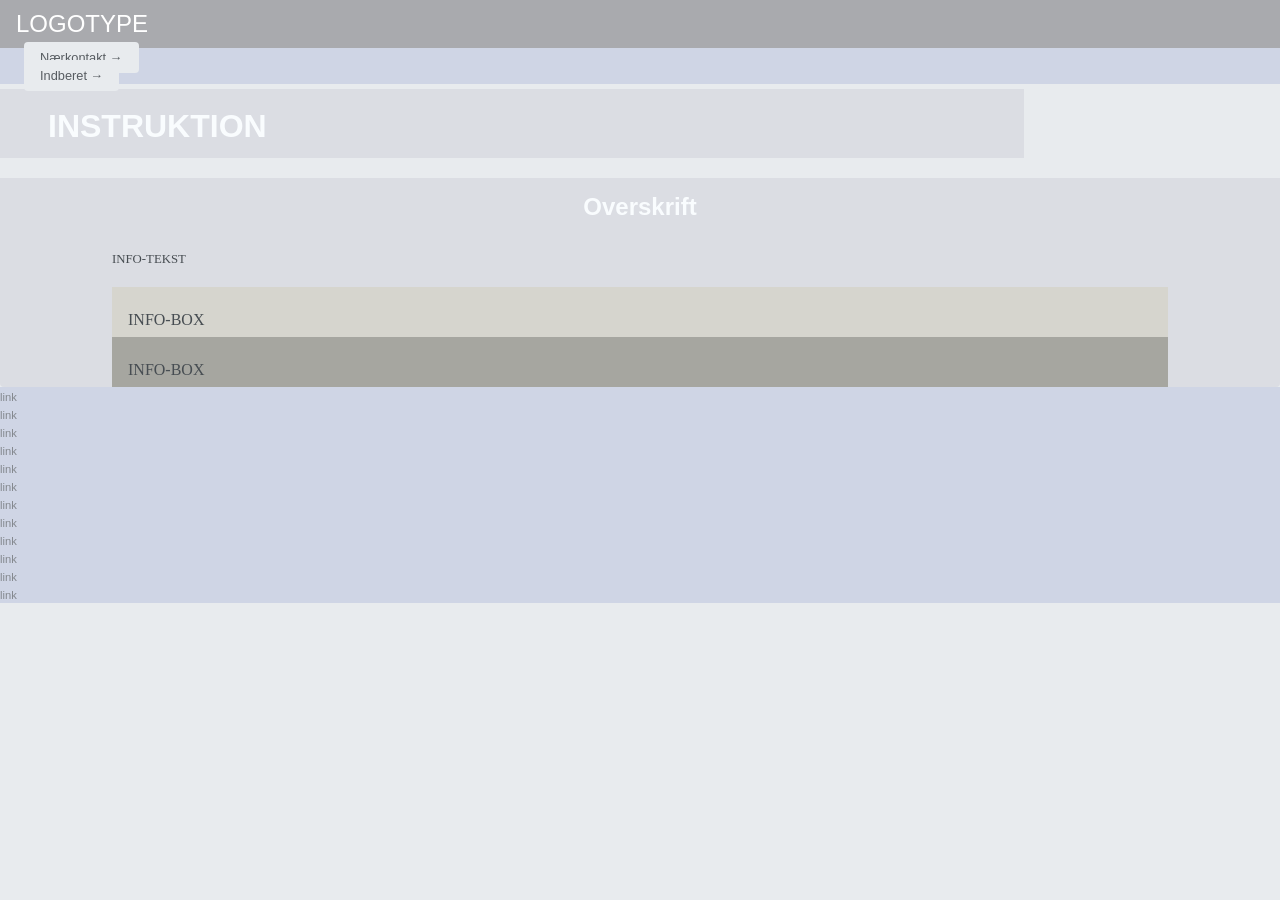
==== instruction.html @ 675f6eec "first commit" ====
<!DOCTYPE html>
<html lang="en">
  <head>
    <meta charset="UTF-8" />
    <meta http-equiv="X-UA-Compatible" content="IE=edge" />
    <meta name="viewport" content="width=device-width, initial-scale=1.0" />
    <link rel="stylesheet" href="css/custom.css" />
    <link rel="stylesheet" href="css/general.css" />
    <link rel="stylesheet" href="css/layout.css" />
    <link rel="stylesheet" href="css/infographic.css" />
    <link rel="icon" type="image/png" href="img/fav.png" />
    <title>Emergency Site</title>
  </head>
  <body id="instruction">
    <header>
      <nav>
        <div id="logotype-wrapper">
          <a href="index.html"> LOGOTYPE </a>
        </div>
        <ul class="menu">
          <li><a class="menuItem" href="instruction.html">Nærkontakt </a></li>
          <li><a class="menuItem" href="register.html">Indberet</a></li>
        </ul>
      </nav>
    </header>

    <main>
      <h1>INSTRUKTION</h1>
      <section class="info-graphic"></section>
      <section class="info-text">
        <h2>Overskrift</h2>
        <article>
          <p class="placeholder">INFO-TEKST</p>
        </article>
        <aside id="efficiency" class="info-box yellow">INFO-BOX</aside>
        <aside id="requirement" class="info-box green">INFO-BOX</aside>
      </section>
    </main>

    <footer>
      <nav class="some">
        <ul>
          <li><a href="">link</a></li>
          <li><a href="">link</a></li>
          <li><a href="">link</a></li>
          <li><a href="">link</a></li>
        </ul>
      </nav>
      <nav class="another">
        <ul>
          <li><a href="">link</a></li>
          <li><a href="">link</a></li>
          <li><a href="">link</a></li>
          <li><a href="">link</a></li>
        </ul>
      </nav>
      <nav class="yetanother">
        <ul>
          <li><a href="">link</a></li>
          <li><a href="">link</a></li>
          <li><a href="">link</a></li>
          <li><a href="">link</a></li>
        </ul>
      </nav>
    </footer>
    <!-- <script src="js/main.js"></script> -->
  </body>
</html>
---- css/custom.css ----
:root {
  /* Colours */
  --primary-bg-color: #e8ebee; /* used */
  --primary-font-color: #474d52; /* used */

  --secondary-bg-color: #5d656c; /* used */
  --secondary-font-color: #d5e5f4; /* used */

  /* CAN BE DELETED WHEN THE PLACEHOLDER CLASS IS DELETED */
  --placeholder-bg-color: #eb9e1a; /* used */
  --placeholder-font-color: #575c61; /* used */

  /* NOT USED AT THE MOMENT */
  --info-color: #17a2b8;
  --warning-color: #ffc107;
  --danger-color: #dc3545;

  /* Borders */
  --border-color: #007bff; /* used */
  --border-color-light: #f7f5c2; /* used */
  --border-radius: 0.25rem;

  /* Links */
  --link-color: #84888e; /* used */
  --hover-color: #f9fcfe; /* used */
  --active-color: #f52727; /* used */

  /* From styletile */

  /* Fonts */
  --logotype-font: "Roboto", sans-serif;
  --headline-font: "Roboto", sans-serif;
  --body-font: "Roboto", sans-serif;
  --link-font: "Calibri", sans-serif;

  /* Text sizes */
  --logotype-size: 1.5rem;
  --headline1-size: 2rem;
  --headline2-size: 1.5rem;
  --headline3-size: 1.25rem;
  --bodytext-size: 1rem;
  --cta-text-size: 1.25rem;
  --followup-text-size: 0.8rem;
  --form-submit-size: 1rem;

  /* Text colors */
  --logotype-color: #ffffff;
  --headline-color: #bbc3ca;
  --headline-color-inverted: #f9fcfe;
  --bodytext-color: #575c61;
  --bodytext-color-inverted: #f9fcfe;
  --cta-text-color: #bbc3ca;
  --cta-text-color-inverted: #bbc3ca;
  --followup-text-color: #575c61;
  --followup-text-color-inverted: #bbc3ca;
  --formfield-text-color: #575c61;
  --form-submit-color: #bbc3ca;
  --form-submit-color-inverted: #bbc3ca;

  /* Background colors */
  --logotype-background-color: #a9aaae;
  --header-background-color: #cfd5e5;
  --article-background-color: #dbdde3;
  --news-background-color: #dbdde3;
  --news-background-color-inverted: #eeebe9;
  --info-background-color: #dbdde3;
  --headline-bg-color: #dbdde3;
  --headline-bg-color-alert: #dbdde3;
  --headline-bg-color-inverted: #dbdde3;
  --bodytext-bg-color: #dbdde3;
  --bodytext-bg-color-inverted: #dbdde3;
  --cta-text-bg-color: #dbdde3;
  --cta-text-bg-color-inverted: #dbdde3;
  --followup-text-bg-color: #e8ebee;
  --followup-text-bg-color-inverted: #dbdde3;
  --form-background-color: #c5c7ce;
  --form-text-color: #dbdde3;
  --formfield-background-color: #dbdde3;
  --formfield-background-color-active: #dbdde3;
  --form-submit-bg-color: #dbdde3;
  --form-submit-bg-color-inverted: #dbdde3;

  /* Info-boxes */
  --info-bg-color-yellow: #d6d5ce;
  --info-bg-color-green: #a6a6a0;
}
---- css/general.css ----
html,
body,
header,
footer,
main,
nav,
ul,
#main-disclamer {
  margin: 0;
  padding: 0;
  box-sizing: border-box;
}

body {
  font-family: var(--default-font);
  color: var(--primary-font-color);
  background-color: var(--primary-bg-color);
}
header,
footer {
  background-color: var(--header-background-color);
  color: var(--secondary-font-color);
  height: min-content;
}
.logo-wrapper {
  background-color: var(--logotype-background-color);
  color: var(--logotype-color);
}
#main-disclamer {
  height: 180px;
  background-color: var(--header-background-color);
  display: flex;
  justify-content: flex-start;
  align-items: center;
  padding-left: 2rem;
}
#main-disclamer-content {
  display: flex;
  column-gap: 1rem;
}
main section {
  padding: 20px;
  /* margin: 10px; */
  /* border: 1px solid var(--border-color); */
  border-radius: var(--border-radius);
}
h1,
h2,
h3,
h4,
h5,
h6 {
  font-family: var(--headline-font);
}
h1 {
  font-size: var(--headline1-size);
  color: var(--headline-color-inverted);
  margin: 5px 0;
  line-height: 1rem;
  text-align: left;
}
h2 {
  font-size: var(--headline2-size);
}
h3 {
  font-size: var(--headline3-size);
}

main > h1 {
  background-color: var(--headline-bg-color-alert);
  color: var(--headline-color-inverted);
  line-height: 4rem;
  padding: 5px 3rem 0 3rem;
  width: calc(80% - 6rem);
}

/* NAVIGATION STRUCTURES */
header > nav {
  height: 100%;
}
nav ul {
  list-style: none;
}
nav a {
  font-family: var(--link-font);
  text-decoration: none;
  color: var(--link-color);
}
a {
  font-family: var(--link-font);
}
#logotype-wrapper {
  background-color: var(--logotype-background-color);
  margin: 0;
  display: flex;
  justify-content: flex-start;
  align-items: center;
  padding: 0 0 0 1rem;
}
#logotype-wrapper > a {
  font-size: var(--logotype-size);
  color: var(--logotype-color);
  font-family: var(--logotype-font);
  height: 3rem;
  width: 100%;
  display: flex;
  align-items: center;
}
header nav li a {
  margin: 1.5rem;
  background-color: var(--followup-text-bg-color);
  color: var(--followup-text-color);
  font-size: var(--followup-text-size);
  padding: 0.5rem 1rem;
  border-radius: var(--border-radius);
}
header > nav li > a:after {
  content: " \2192";
}
nav a:hover {
  color: var(--hover-color);
}
nav a:active {
  color: var(--active-color);
}

/* FOOTER */
footer a {
  font-size: 0.7rem;
}
.yellow,
.green {
  padding: 1.5rem 1rem 0.5rem 1rem;
}
.yellow {
  background-color: var(--info-bg-color-yellow);
}
.green {
  background-color: var(--info-bg-color-green);
}
---- css/infographic.css ----
#head-txt {
  fill: rgb(54, 54, 54);
}
.info-graphic,
.info-text {
  background-color: var(--info-background-color);
  padding: 0;
}
.info-text h2 {
  line-height: 3rem;
  text-align: center;
  background-color: var(--headline-bg-color-inverted);
  color: var(--headline-color-inverted);
  padding-top: 5px;
}
.info-text h3 {
  font-size: 0.8rem;
  line-height: 0.8rem;
  font-weight: 600;
  margin: 0;
  padding: 0;
}
.info-text > *:not(:first-child) {
  margin: 0 clamp(1rem, 10%, 7rem);
}
.info-text p {
  font-size: 0.8rem;
  line-height: 1.3;
  margin: 0 0 1.2rem 0;
  padding: 0;
}
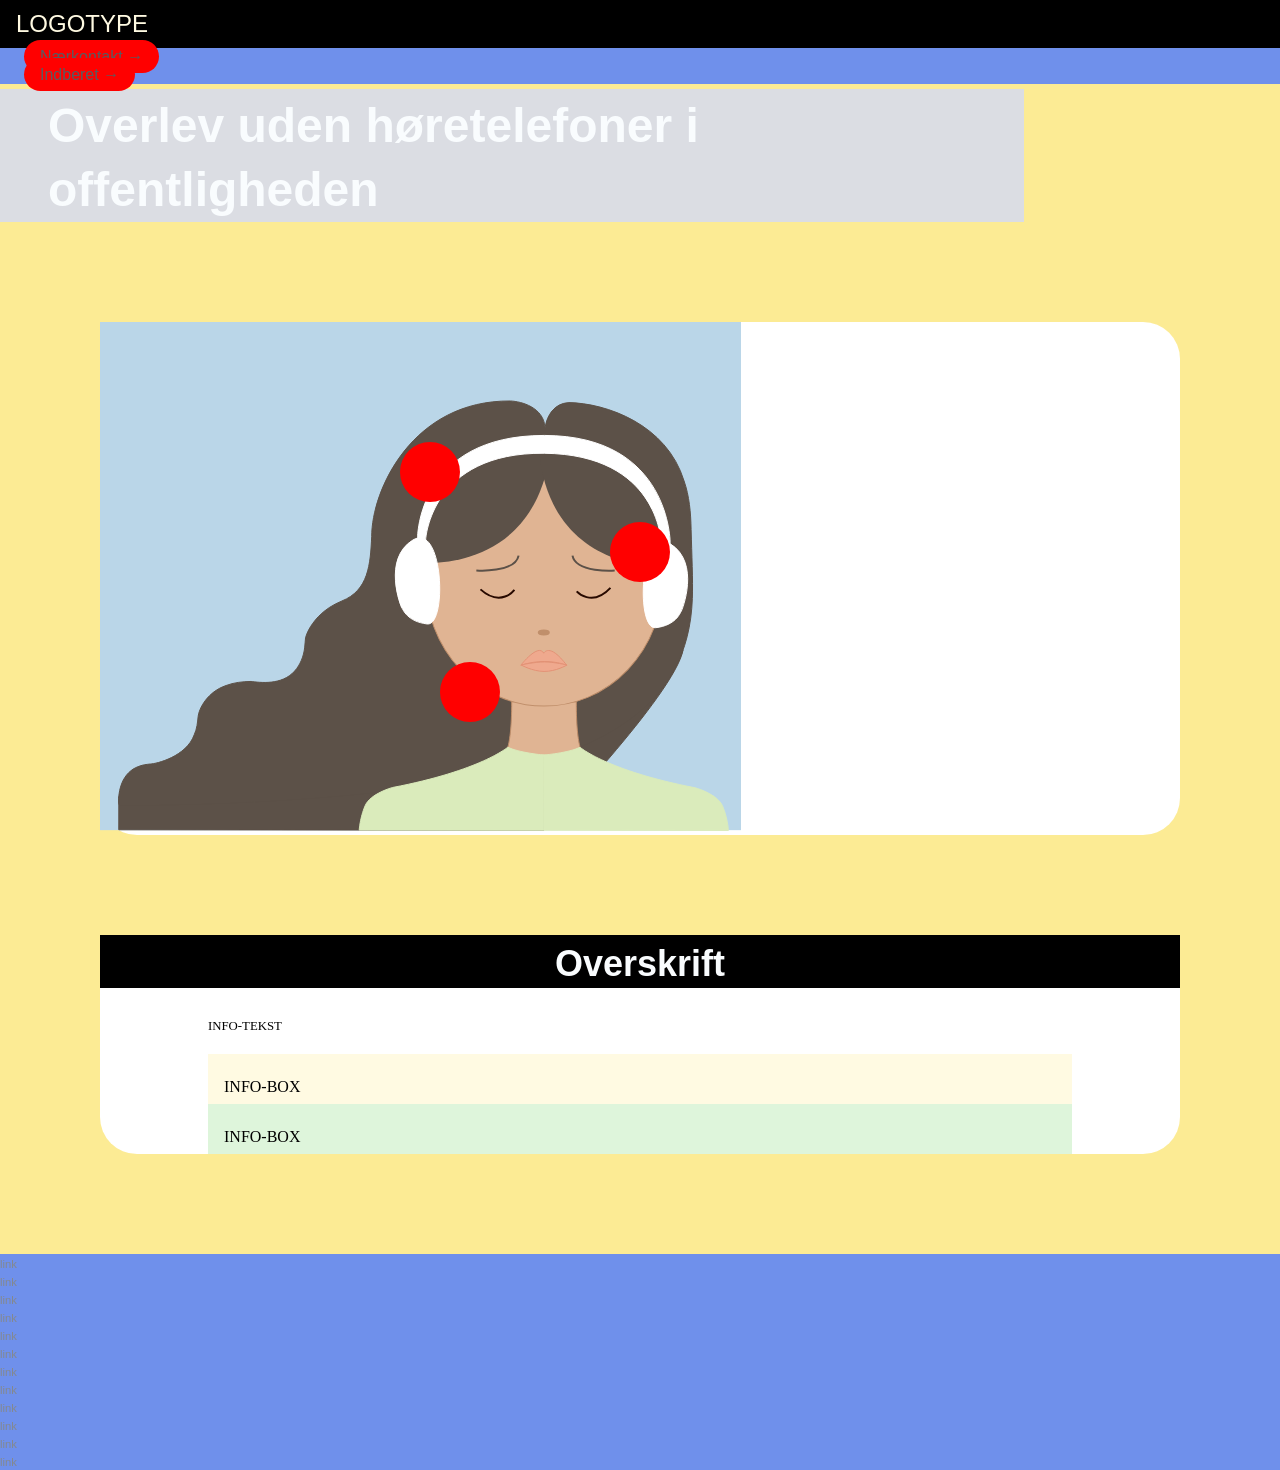
==== commit e5aaf5f6: "random" ====
--- a/instruction.html
+++ b/instruction.html
@@ -25,8 +25,37 @@
     </header>
 
     <main>
-      <h1>INSTRUKTION</h1>
-      <section class="info-graphic"></section>
+      <h1>Overlev uden høretelefoner i offentligheden</h1>
+      <section class="info-graphic"><?xml version="1.0" encoding="UTF-8"?>
+        <?xml version="1.0" encoding="UTF-8"?>
+<svg id="Lag_2" data-name="Lag 2" xmlns="http://www.w3.org/2000/svg" width="641.14" height="508.95" viewBox="0 0 641.14 508.95">
+  <g id="Lag_1-2" data-name="Lag 1">
+    <rect x="0" y="0" width="641.14" height="508.17" style="fill: #bad6e8;"/>
+    <g>
+      <path d="M18.81,474.59l-.03,33.21,425.11.45s130.27-135.28,139.19-180.18" style="fill: #5c5148; stroke: #5c5148; stroke-miterlimit: 10;"/>
+      <path d="M444.98,104.71c-1.84-19.22-23.11-25.23-34.49-25.73-97.98-.96-139.03,89.28-138.79,135.71-1.33,27.88-3.16,53.61-29.89,64.34-8.58,3.56-16.73,8.5-23.44,15.6-8.85,9.43-11.62,16.94-12.83,21.21-.42,3.13-.45,6.81-.91,10.05-.93,8.15-4.23,16.8-10.04,23.23-12.81,14.51-35.13,11.38-43.48,10.33-8.29.05-17.42,1.15-25.05,4.08-18.57,6.31-27.01,22.77-27.94,31.16-.61,5.7-1.07,12.02-3.93,18.16-7.85,21.67-37.78,29.03-43.89,29.17-4.03.46-6.82.65-11.38,2.32-17.08,5.9-20.95,25.06-20.15,36.93,0,1.27.69,2.13,2.11,2.26,102.84-.23,188.12-5.63,258.25-13.27,227.45-24.97,309.35-85.66,313.23-193.85.68-18.81-.58-42.91-1.24-68.93-.28-16.76-1.83-33.58-7.03-48.52-17.39-56.93-78.26-77.77-115.15-78.34-15.13.6-21.87,13.67-23.55,23.74-.08.37-.13.65-.18.79-.07.23-.13.12-.22-.35v-.08Z" style="fill: #5c5148; stroke: #5c5148; stroke-miterlimit: 10;"/>
+      <path d="M474.28,434.45l-71.48-.08s8.89-.52,8.95-54.56l64.54.07c-.06,54.03,8.83,54.58,8.83,54.58l-71.48-.08" style="fill: #e0b493; stroke: #c08f6b; stroke-miterlimit: 10;"/>
+      <ellipse cx="444.15" cy="259.04" rx="125.08" ry="118.54" transform="translate(184.64 702.91) rotate(-89.94)" style="fill: #e0b493; stroke: #c08f6b; stroke-miterlimit: 10;"/>
+      <path d="M450.06,131.9c-19.1,126.34-139.01,108.22-139.01,108.22,17.49-123.93,139.01-108.22,139.01-108.22Z" style="fill: #5c5148;"/>
+      <path d="M438.99,127.73c10.9,127.31,131.73,116.96,131.73,116.96-9.46-124.8-131.73-116.96-131.73-116.96Z" style="fill: #5c5148;"/>
+      <path d="M327.22,301.98c-20.16-2.45-24.07-14.57-25.22-15.87-1.15-1.3-19.83-49.28,10.87-68.05,1.65-1.01,3.22-1.66,4.71-1.99,11.49-2.53,18.42,13.95,20.99,33.14,3.32,24.78-.61,54.08-11.36,52.77Z" style="fill: #fff; stroke: #fff; stroke-miterlimit: 10;"/>
+      <path d="M555.7,305.71c20.16-2.41,24.1-14.52,25.25-15.82,1.15-1.3,19.93-49.24-10.73-68.07-14.31-8.79-22.82,9.42-25.77,31.1-3.38,24.77.5,54.08,11.25,52.79Z" style="fill: #fff; stroke: #fff; stroke-miterlimit: 10;"/>
+      <path d="M325.65,217.68s4.61-87.59,118.63-86.42c114.02,1.17,116.79,88.29,116.79,88.29l9.15,2.26s.93-108.23-125.92-108.37c-126.85-.13-126.72,102.35-126.72,102.35l8.07,1.87Z" style="fill: #fff; stroke: #fff; stroke-miterlimit: 10;"/>
+      <path d="M441.17,433.16c2.75.19,28.38-2.51,38.87-7.92,0,0,26.83,23.49,115.25,40.62,0,0,22.16,6.04,27.31,18.29,5.15,12.25,5.84,24.3,5.84,24.3l-184.56-.19.04-74.91" style="fill: #daebbb; stroke: #daebbb; stroke-miterlimit: 10;"/>
+      <path d="M446.66,433.17c-2.75.18-28.38-2.57-38.86-8,0,0-26.88,23.43-115.34,40.37,0,0-22.17,5.99-27.34,18.23-5.17,12.24-5.89,24.29-5.89,24.29l184.56.19.12-74.91" style="fill: #daebbb; stroke: #daebbb; stroke-miterlimit: 10;"/>
+      <path d="M466.74,343.34s-8.82-3.88-22.62-3.84c-6.74.02-14.66.98-23.32,3.79,0,0,17.31-22.48,22.98-12.06,0,0,5.44-11.32,22.96,12.1Z" style="fill: #efa98e; stroke: #e39276; stroke-miterlimit: 10;"/>
+      <path d="M380.47,267.38c20.46,18.3,33.96.6,33.96.6" style="fill: none; stroke: #280a00; stroke-miterlimit: 10; stroke-width: 2px;"/>
+      <path d="M510.47,265.82c-18.76,20.04-33.77,3.6-33.77,3.6" style="fill: none; stroke: #280a00; stroke-miterlimit: 10; stroke-width: 2px;"/>
+      <path d="M421.09,342.96s11.07,6.35,22.96,6.48,22.98-6.43,22.98-6.43c0,0-13.15-3.05-22.62-3.06-9.47,0-23.32,3.01-23.32,3.01Z" style="fill: #efa98e; stroke: #e39276; stroke-miterlimit: 10;"/>
+      <ellipse cx="443.81" cy="310.49" rx="1.51" ry="4.53" transform="translate(132.85 753.97) rotate(-89.94)" style="fill: #c08f6b; stroke: #c08f6b; stroke-miterlimit: 10; stroke-width: 3px;"/>
+      <path d="M376.36,248.45s38.81,2.67,42.25-14.87" style="fill: none; stroke: #5c5148; stroke-miterlimit: 10; stroke-width: 2px;"/>
+      <path d="M514.72,248.6s-38.81,2.58-42.22-14.96" style="fill: none; stroke: #5c5148; stroke-miterlimit: 10; stroke-width: 2px;"/>
+    </g>
+  </g>
+          <circle id="knap1" cx="330" cy="150" r="30" style="fill:#ff0000" ></circle>
+          <circle id="knap2" cx="540" cy="230" r="30" style="fill:#ff0000" ></circle>
+          <circle id="knap3" cx="370" cy="370" r="30" style="fill:#ff0000" ></circle>
+        </svg></section>
       <section class="info-text">
         <h2>Overskrift</h2>
         <article>
@@ -63,6 +92,6 @@
         </ul>
       </nav>
     </footer>
-    <!-- <script src="js/main.js"></script> -->
+    <script src="js/main.js"></script>
   </body>
 </html>
--- a/css/custom.css
+++ b/css/custom.css
@@ -1,10 +1,10 @@
 :root {
   /* Colours */
-  --primary-bg-color: #e8ebee; /* used */
-  --primary-font-color: #474d52; /* used */
+  --primary-bg-color: #fceb94; /* used */
+  --primary-font-color: #000000; /* used */
 
-  --secondary-bg-color: #5d656c; /* used */
-  --secondary-font-color: #d5e5f4; /* used */
+  --secondary-bg-color: #ff4b00; /* used */
+  --secondary-font-color: #fffae2; /* used */
 
   /* CAN BE DELETED WHEN THE PLACEHOLDER CLASS IS DELETED */
   --placeholder-bg-color: #eb9e1a; /* used */
@@ -16,9 +16,9 @@
   --danger-color: #dc3545;
 
   /* Borders */
-  --border-color: #007bff; /* used */
+  --border-color: #000000; /* used */
   --border-color-light: #f7f5c2; /* used */
-  --border-radius: 0.25rem;
+  --border-radius: 37px;
 
   /* Links */
   --link-color: #84888e; /* used */
@@ -35,52 +35,52 @@
 
   /* Text sizes */
   --logotype-size: 1.5rem;
-  --headline1-size: 2rem;
-  --headline2-size: 1.5rem;
-  --headline3-size: 1.25rem;
-  --bodytext-size: 1rem;
-  --cta-text-size: 1.25rem;
-  --followup-text-size: 0.8rem;
-  --form-submit-size: 1rem;
+  --headline1-size: 48px;
+  --headline2-size: 36px;
+  --headline3-size: 32px;
+  --bodytext-size: 20px;
+  --cta-text-size: 20px;
+  --followup-text-size: 16px;
+  --form-submit-size: 14px;
 
   /* Text colors */
-  --logotype-color: #ffffff;
-  --headline-color: #bbc3ca;
+  --logotype-color: #fffae2;
+  --headline-color: #000000;
   --headline-color-inverted: #f9fcfe;
-  --bodytext-color: #575c61;
+  --bodytext-color: #000000;
   --bodytext-color-inverted: #f9fcfe;
-  --cta-text-color: #bbc3ca;
+  --cta-text-color: #ffffff;
   --cta-text-color-inverted: #bbc3ca;
   --followup-text-color: #575c61;
   --followup-text-color-inverted: #bbc3ca;
   --formfield-text-color: #575c61;
-  --form-submit-color: #bbc3ca;
+  --form-submit-color: #000000;
   --form-submit-color-inverted: #bbc3ca;
 
   /* Background colors */
-  --logotype-background-color: #a9aaae;
-  --header-background-color: #cfd5e5;
-  --article-background-color: #dbdde3;
+  --logotype-background-color: #000000;
+  --header-background-color: #6F90EB;
+  --article-background-color: #fffae2;
   --news-background-color: #dbdde3;
   --news-background-color-inverted: #eeebe9;
-  --info-background-color: #dbdde3;
-  --headline-bg-color: #dbdde3;
+  --info-background-color: #ffffff;
+  --headline-bg-color: #ff4b00;
   --headline-bg-color-alert: #dbdde3;
-  --headline-bg-color-inverted: #dbdde3;
+  --headline-bg-color-inverted: #000000;
   --bodytext-bg-color: #dbdde3;
   --bodytext-bg-color-inverted: #dbdde3;
-  --cta-text-bg-color: #dbdde3;
+  --cta-text-bg-color: #ff4b00;
   --cta-text-bg-color-inverted: #dbdde3;
-  --followup-text-bg-color: #e8ebee;
+  --followup-text-bg-color: #FF0000;
   --followup-text-bg-color-inverted: #dbdde3;
   --form-background-color: #c5c7ce;
-  --form-text-color: #dbdde3;
+  --form-text-color: #ffffff;
   --formfield-background-color: #dbdde3;
   --formfield-background-color-active: #dbdde3;
   --form-submit-bg-color: #dbdde3;
   --form-submit-bg-color-inverted: #dbdde3;
 
   /* Info-boxes */
-  --info-bg-color-yellow: #d6d5ce;
-  --info-bg-color-green: #a6a6a0;
+  --info-bg-color-yellow: #fffae2;
+  --info-bg-color-green: #def5db;
 }
--- a/css/general.css
+++ b/css/general.css
@@ -40,7 +40,7 @@
 }
 main section {
   padding: 20px;
-  /* margin: 10px; */
+  margin: 100px;
   /* border: 1px solid var(--border-color); */
   border-radius: var(--border-radius);
 }
@@ -138,3 +138,13 @@
 .green {
   background-color: var(--info-bg-color-green);
 }
+
+/* register */
+.form-group {
+  margin-bottom: 2rem;
+}
+
+#webform1 {
+  display: block;
+  gap: 3rem;
+}
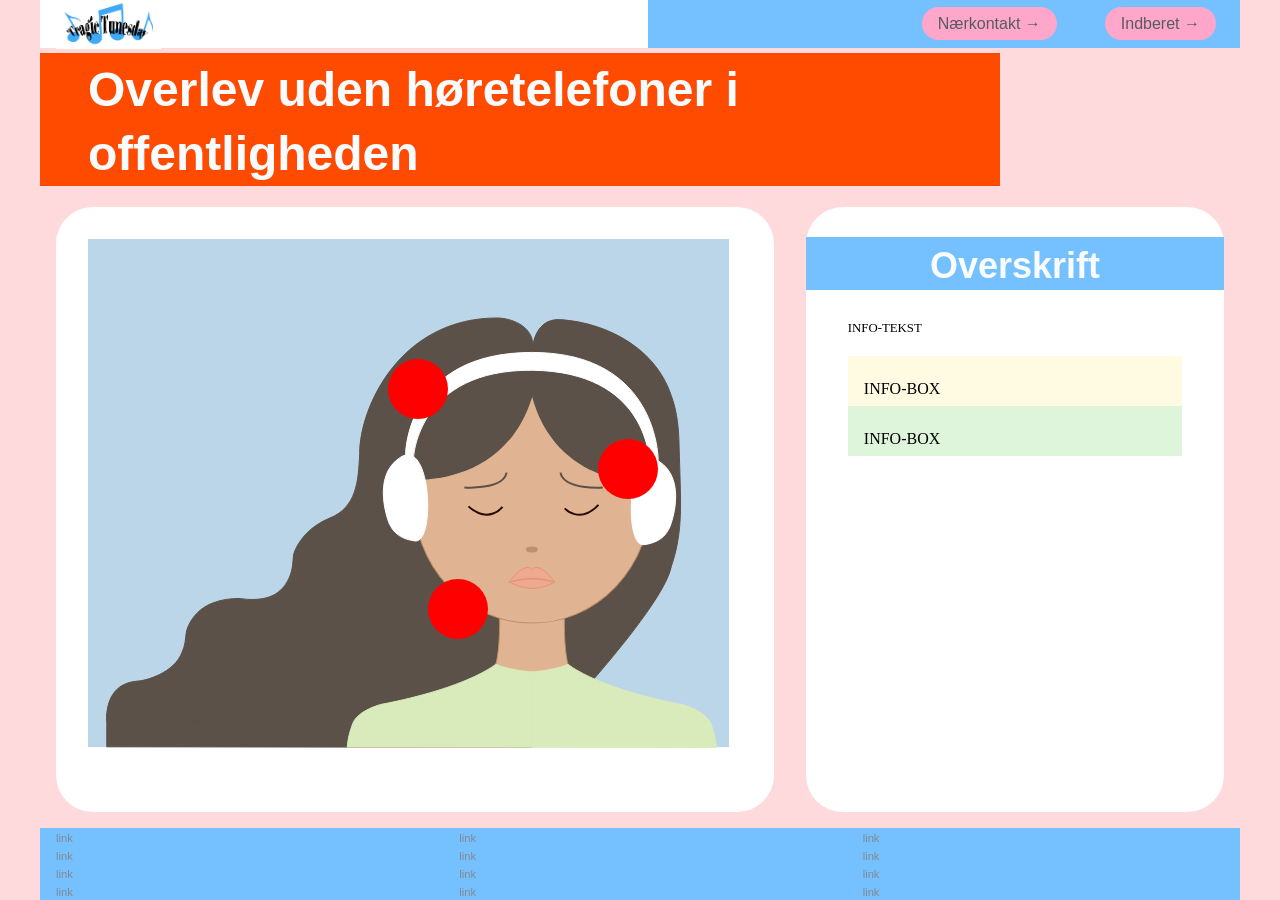
==== commit b4f0f6f2: "alt muligt" ====
--- a/instruction.html
+++ b/instruction.html
@@ -15,7 +15,7 @@
     <header>
       <nav>
         <div id="logotype-wrapper">
-          <a href="index.html"> LOGOTYPE </a>
+          <a href="index.html"> <img src="/img/logo.png" alt="logo">  </a>
         </div>
         <ul class="menu">
           <li><a class="menuItem" href="instruction.html">Nærkontakt </a></li>
--- a/css/custom.css
+++ b/css/custom.css
@@ -1,9 +1,9 @@
 :root {
   /* Colours */
-  --primary-bg-color: #fceb94; /* used */
+  --primary-bg-color: #ffdadd; /* used */
   --primary-font-color: #000000; /* used */
 
-  --secondary-bg-color: #ff4b00; /* used */
+  --secondary-bg-color: #ff9e74; /* used */
   --secondary-font-color: #fffae2; /* used */
 
   /* CAN BE DELETED WHEN THE PLACEHOLDER CLASS IS DELETED */
@@ -58,20 +58,20 @@
   --form-submit-color-inverted: #bbc3ca;
 
   /* Background colors */
-  --logotype-background-color: #000000;
-  --header-background-color: #6F90EB;
+  --logotype-background-color: #ffffff;
+  --header-background-color: #75c1ff;
   --article-background-color: #fffae2;
   --news-background-color: #dbdde3;
   --news-background-color-inverted: #eeebe9;
   --info-background-color: #ffffff;
   --headline-bg-color: #ff4b00;
-  --headline-bg-color-alert: #dbdde3;
+  --headline-bg-color-alert: #ff4b00;
   --headline-bg-color-inverted: #000000;
   --bodytext-bg-color: #dbdde3;
   --bodytext-bg-color-inverted: #dbdde3;
   --cta-text-bg-color: #ff4b00;
   --cta-text-bg-color-inverted: #dbdde3;
-  --followup-text-bg-color: #FF0000;
+  --followup-text-bg-color: #ffa7ca;
   --followup-text-bg-color-inverted: #dbdde3;
   --form-background-color: #c5c7ce;
   --form-text-color: #ffffff;
--- a/css/general.css
+++ b/css/general.css
@@ -25,6 +25,10 @@
 .logo-wrapper {
   background-color: var(--logotype-background-color);
   color: var(--logotype-color);
+}
+#logotype-wrapper img {
+  height: 50px;
+  display: block;
 }
 #main-disclamer {
   height: 180px;
@@ -147,4 +151,13 @@
 #webform1 {
   display: block;
   gap: 3rem;
+}
+
+/* ARTIKLER */
+#dialog1, #dialog2, #dialog3 {
+  padding: 2rem;
+}
+
+#dialog3 li, #dialog1 li {
+  font-weight: bold;
 }
--- a/css/layout.css
+++ b/css/layout.css
@@ -0,0 +1,104 @@
+/* LAYOUT FOR MAIN CONTENT */
+body {
+  display: grid;
+  grid-template-rows: auto 1fr auto;
+  height: 100vh;
+  max-width: 1200px;
+  margin: 0 auto;
+}
+main {
+  display: grid;
+  row-gap: 1rem;
+}
+main > *:not(:first-child) {
+  margin: 0 1rem;
+}
+main {
+  grid-template-rows: min-content min-content 1fr min-content;
+}
+img, svg {
+  max-width: 100%;
+  height: auto;
+  display: block;
+}
+
+/* Dialog */
+dialog {
+  max-width: 700px; /* eller hvad der passer dig */
+  width: 90%;
+  padding: 1rem;
+  border: none;
+  border-radius: 10px;
+  box-shadow: 0 0 20px rgba(0,0,0,0.2);
+}
+
+dialog img {
+  width: 400px;
+  height: auto;
+  border-radius: 6px;
+  margin-bottom: 1rem;
+}
+
+/* LAYOUT FOR HEADER AND FOOTER */
+footer {
+  display: grid;
+  gap: 10px;
+}
+header nav,
+footer nav {
+  display: flex;
+  justify-content: space-between;
+  align-items: center;
+}
+header nav > * {
+  flex: 1;
+}
+nav ul {
+  display: flex;
+  justify-content: flex-end;
+}
+header ul {
+  height: 100%;
+  width: clamp(175px, 50%, 300px);
+}
+footer ul {
+  flex-direction: column;
+  padding-left: 1rem;
+}
+
+/* LAYOUT FOR SECTIONS */
+#daily,
+#breaking {
+  display: grid;
+}
+#daily {
+  grid-template-rows: repeat(2, minmax(200px, min-content));
+  gap: 1rem;
+}
+#breaking {
+  grid-template-rows: repeat(auto-fit, minmax(50px, min-content));
+  gap: 0;
+}
+
+@media (width > 600px) {
+  #frontpage > main {
+    grid-template-columns: 6fr 3fr;
+    grid-template-rows: auto 1fr auto;
+  }
+  #instruction > main,
+  #register > main {
+    grid-template-columns: 5fr 3fr;
+    grid-template-rows: auto 1fr auto;
+  }
+
+  .qr {
+    order: 1;
+  }
+
+  h1 {
+    grid-column: 1 / -1;
+  }
+  footer {
+    grid-template-columns: 1fr 1fr 1fr;
+  }
+}
--- a/css/infographic.css
+++ b/css/infographic.css
@@ -9,7 +9,7 @@
 .info-text h2 {
   line-height: 3rem;
   text-align: center;
-  background-color: var(--headline-bg-color-inverted);
+  background-color: #75c1ff;
   color: var(--headline-color-inverted);
   padding-top: 5px;
 }
@@ -29,3 +29,6 @@
   margin: 0 0 1.2rem 0;
   padding: 0;
 }
+svg {
+  padding: 2rem;
+}
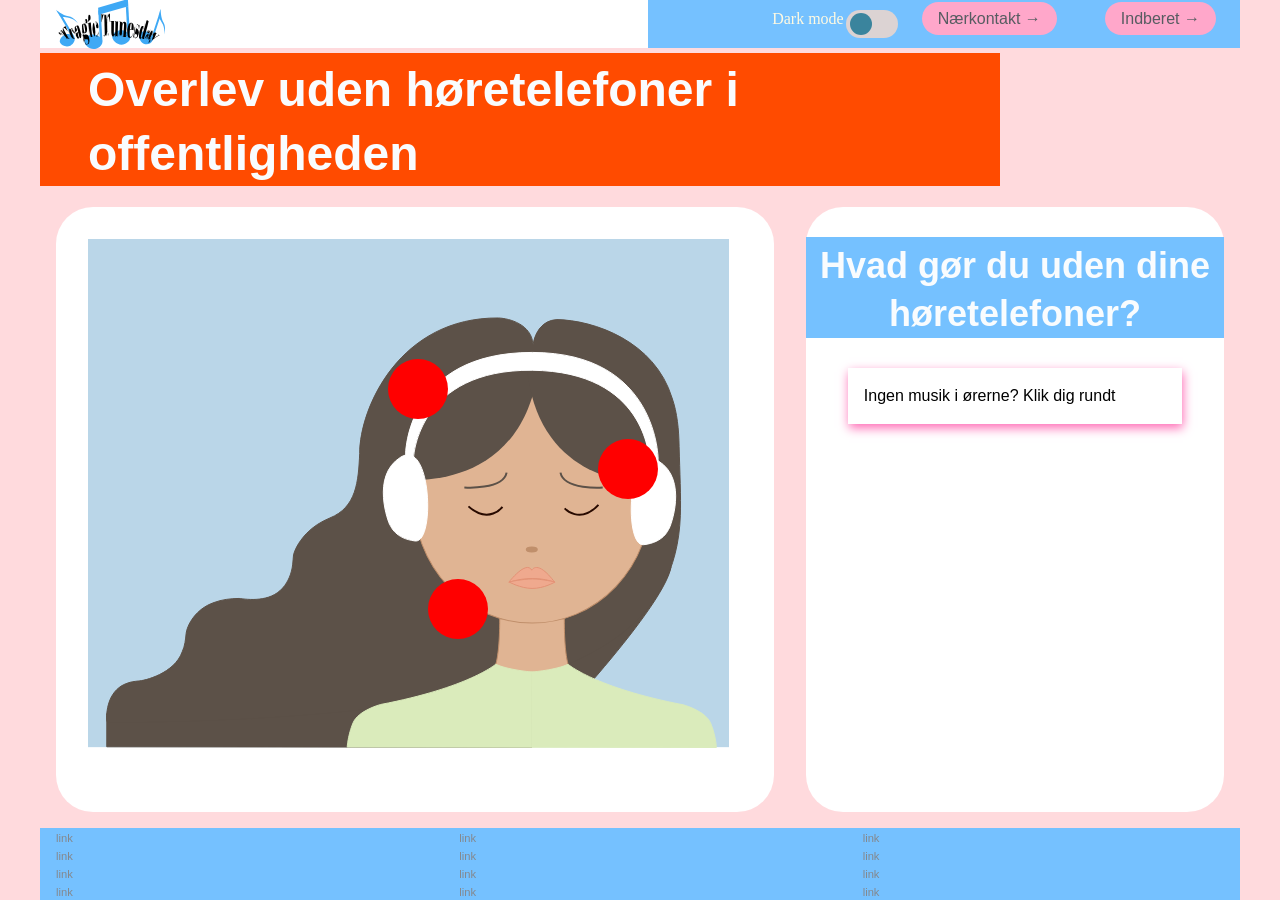
==== commit 4310fa82: "ok" ====
--- a/instruction.html
+++ b/instruction.html
@@ -4,7 +4,7 @@
     <meta charset="UTF-8" />
     <meta http-equiv="X-UA-Compatible" content="IE=edge" />
     <meta name="viewport" content="width=device-width, initial-scale=1.0" />
-    <link rel="stylesheet" href="css/custom.css" />
+    <link rel="stylesheet" href="css/custom.css" id="lightmode" />
     <link rel="stylesheet" href="css/general.css" />
     <link rel="stylesheet" href="css/layout.css" />
     <link rel="stylesheet" href="css/infographic.css" />
@@ -15,9 +15,14 @@
     <header>
       <nav>
         <div id="logotype-wrapper">
-          <a href="index.html"> <img src="/img/logo.png" alt="logo">  </a>
+          <a href="index.html"> <img src="/svg/Asset 1-kopi.svg" alt="logo">  </a>
         </div>
         <ul class="menu">
+          <legend id="switchtext3">Dark mode</legend>
+        <label class="switch">
+            <input id="switchBtn3" type="checkbox" />
+            <span class="slider round"></span>
+        </label>
           <li><a class="menuItem" href="instruction.html">Nærkontakt </a></li>
           <li><a class="menuItem" href="register.html">Indberet</a></li>
         </ul>
@@ -57,12 +62,10 @@
           <circle id="knap3" cx="370" cy="370" r="30" style="fill:#ff0000" ></circle>
         </svg></section>
       <section class="info-text">
-        <h2>Overskrift</h2>
+        <h2>Hvad gør du uden dine høretelefoner?</h2>
         <article>
-          <p class="placeholder">INFO-TEKST</p>
+          <p class="placeholder">Ingen musik i ørerne? Klik dig rundt</p>
         </article>
-        <aside id="efficiency" class="info-box yellow">INFO-BOX</aside>
-        <aside id="requirement" class="info-box green">INFO-BOX</aside>
       </section>
     </main>
 
@@ -93,5 +96,6 @@
       </nav>
     </footer>
     <script src="js/main.js"></script>
+    <script src="js/dark.js"></script>
   </body>
 </html>
--- a/css/custom.css
+++ b/css/custom.css
@@ -66,7 +66,7 @@
   --info-background-color: #ffffff;
   --headline-bg-color: #ff4b00;
   --headline-bg-color-alert: #ff4b00;
-  --headline-bg-color-inverted: #000000;
+  --headline-bg-color-inverted: #41333e;
   --bodytext-bg-color: #dbdde3;
   --bodytext-bg-color-inverted: #dbdde3;
   --cta-text-bg-color: #ff4b00;
--- a/css/general.css
+++ b/css/general.css
@@ -44,7 +44,7 @@
 }
 main section {
   padding: 20px;
-  margin: 100px;
+  margin: 50px;
   /* border: 1px solid var(--border-color); */
   border-radius: var(--border-radius);
 }
@@ -160,4 +160,43 @@
 
 #dialog3 li, #dialog1 li {
   font-weight: bold;
+}
+
+/* Dark mode knap */
+
+/* The box around the slider */
+.switch {
+  position: relative;
+  display: inline-block;
+  width: 52px;
+  height: 28px;
+} /* Hide default HTML checkbox */
+.switch input {
+  opacity: 0;
+  width: 0;
+  height: 0;
+} /* The slider */
+.slider {
+  position: absolute;
+  cursor: pointer;
+  top: 0;
+  left: 0;
+  right: 0;
+  bottom: 0;
+  background-color: #dcd3d3;
+  border-radius: 34px;
+} /* The 'switch-circle'  */
+.slider::before {
+  position: absolute;
+  content: "";
+  height: 22px;
+  width: 22px;
+  left: 4px;
+  bottom: 3px;
+  background-color: rgb(58, 132, 157);
+  transition: 0.4s;
+  border-radius: 50%;
+} /* Moving the 'switch-circle' */
+input:checked + .slider::before {
+  translate: 100%0;
 }
--- a/css/infographic.css
+++ b/css/infographic.css
@@ -5,11 +5,12 @@
 .info-text {
   background-color: var(--info-background-color);
   padding: 0;
+  font-family: var(--body-font);
 }
 .info-text h2 {
   line-height: 3rem;
   text-align: center;
-  background-color: #75c1ff;
+  background-color: var(--header-background-color);
   color: var(--headline-color-inverted);
   padding-top: 5px;
 }
@@ -24,11 +25,16 @@
   margin: 0 clamp(1rem, 10%, 7rem);
 }
 .info-text p {
-  font-size: 0.8rem;
-  line-height: 1.3;
+  font-size: 1rem;
+  line-height: 1.5;
   margin: 0 0 1.2rem 0;
   padding: 0;
+  /* text-shadow: 1px 1px 1px pink; */
+  box-shadow: 1px 4px 10px hotpink;
+  padding: 1rem;
+  background-color: white;
 }
 svg {
   padding: 2rem;
-}+}
+
